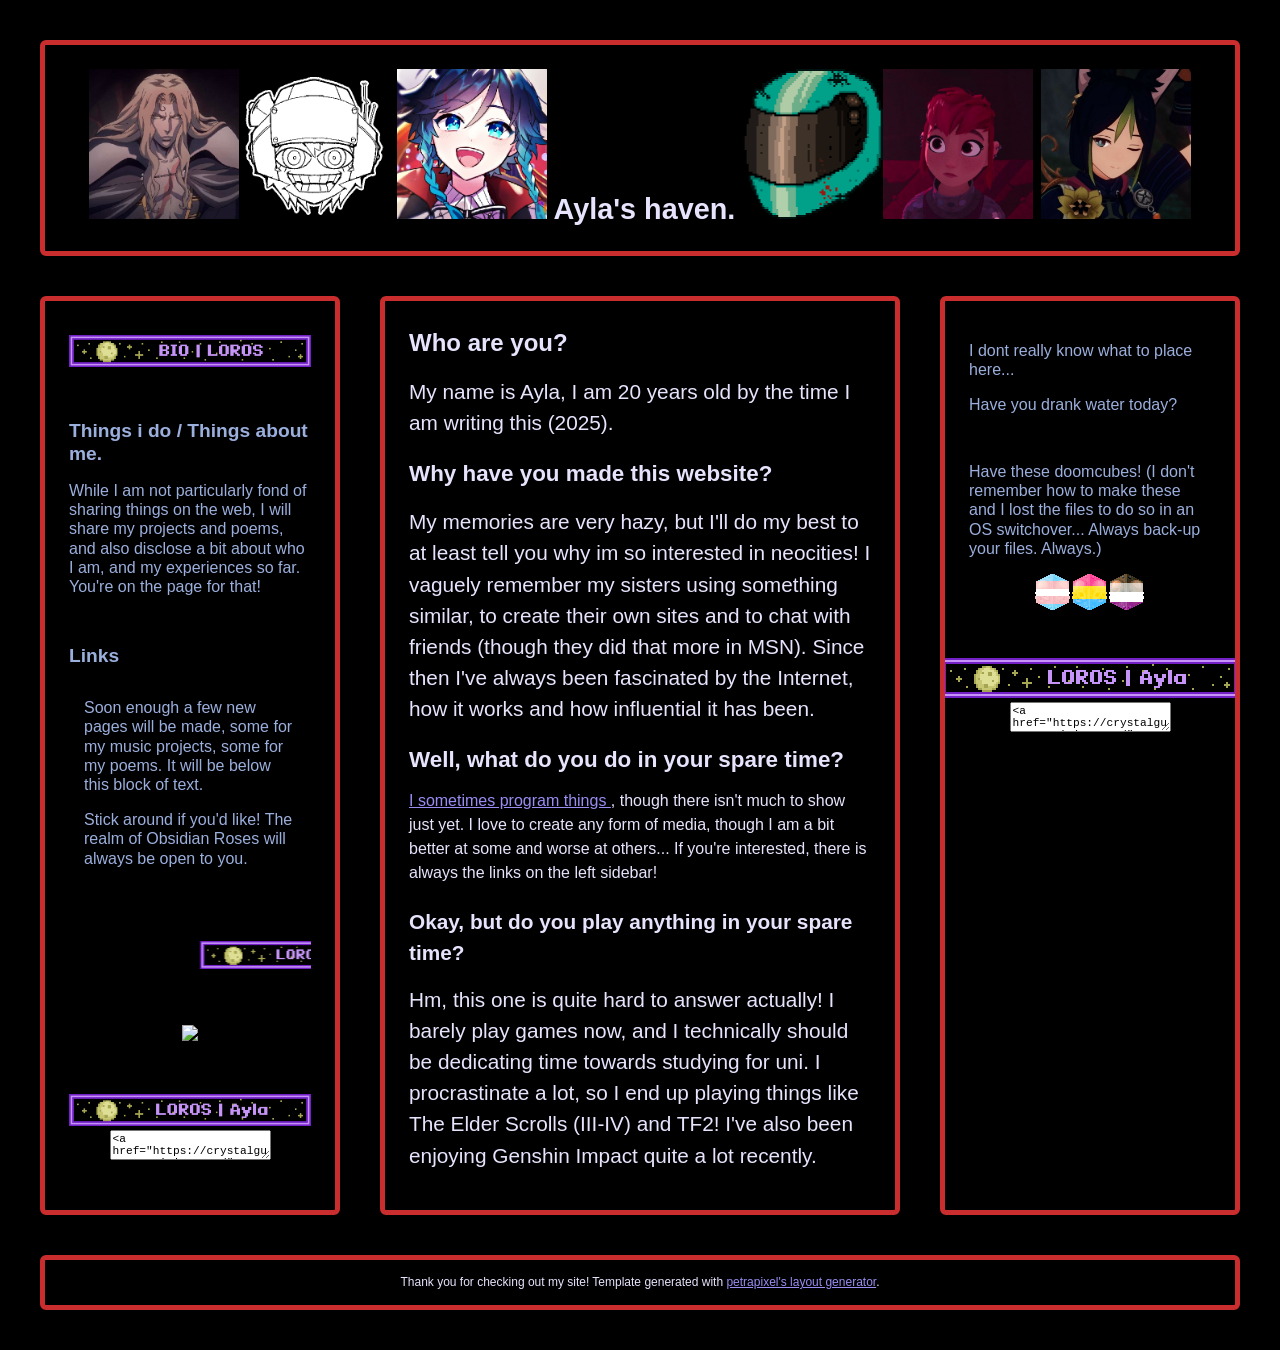
==== bio.html @ e5ec0219 "overhaul" ====
<!DOCTYPE html>
<html lang="en">
  <head>
  <script type="text/javascript">
    /*tweaked by 1dcursors.tumblr.com*/
    /*DO NOT STEAL OR REMOVE THIS TAGS*/
    // <![CDATA[
    var colour="random";
    var sparkles=50;
    var x=ox=400;
    var y=oy=300;
    var swide=800;
    var shigh=600;
    var sleft=sdown=0;
    var tiny=new Array();
    var star=new Array();
    var starv=new Array();
    var starx=new Array();
    var stary=new Array();
    var tinyx=new Array();
    var tinyy=new Array();
    var tinyv=new Array();
     
    window.onload=function() { if (document.getElementById) {
      var i, rats, rlef, rdow;
      for (var i=0; i<sparkles; i++) {
        var rats=createDiv(3, 3);
        rats.style.visibility="hidden";
        rats.style.zIndex="999";
        document.body.appendChild(tiny[i]=rats);
        starv[i]=0;
        tinyv[i]=0;
        var rats=createDiv(5, 5);
        rats.style.backgroundColor="transparent";
        rats.style.visibility="hidden";
        rats.style.zIndex="999";
        var rlef=createDiv(1, 5);
        var rdow=createDiv(5, 1);
        rats.appendChild(rlef);
        rats.appendChild(rdow);
        rlef.style.top="2px";
        rlef.style.left="0px";
        rdow.style.top="0px";
        rdow.style.left="2px";
        document.body.appendChild(star[i]=rats);
      }
      set_width();
      sparkle();
    }}
     
    function sparkle() {
      var c;
      if (x!=ox || y!=oy) {
        ox=x;
        oy=y;
        for (c=0; c<sparkles; c++) if (!starv[c]) {
          star[c].style.left=(starx[c]=x)+"px";
          star[c].style.top=(stary[c]=y)+"px";
          star[c].style.clip="rect(0px, 5px, 5px, 0px)";
          star[c].childNodes[0].style.backgroundColor=star[c].childNodes[1].style.backgroundColor=(colour=="random")?newColour():colour;
          star[c].style.visibility="visible";
          starv[c]=50;
          break;
        }
      }
      for (c=0; c<sparkles; c++) {
        if (starv[c]) update_star(c);
        if (tinyv[c]) update_tiny(c);
      }
      setTimeout("sparkle()", 40);
    }
    function playMusic(){
      var music = new Audio ("https://file.garden/ZcUtOGUEiTIpAPak/rogaldornno");
      music.play();
      }
    
    
    function update_star(i) {
      if (--starv[i]==25) star[i].style.clip="rect(1px, 4px, 4px, 1px)";
      if (starv[i]) {
        stary[i]+=1+Math.random()*3;
        starx[i]+=(i%5-2)/5;
        if (stary[i]<shigh+sdown) {
          star[i].style.top=stary[i]+"px";
          star[i].style.left=starx[i]+"px";
        }
        else {
          star[i].style.visibility="hidden";
          starv[i]=0;
          return;
        }
      }
      else {
        tinyv[i]=50;
        tiny[i].style.top=(tinyy[i]=stary[i])+"px";
        tiny[i].style.left=(tinyx[i]=starx[i])+"px";
        tiny[i].style.width="2px";
        tiny[i].style.height="2px";
        tiny[i].style.backgroundColor=star[i].childNodes[0].style.backgroundColor;
        star[i].style.visibility="hidden";
        tiny[i].style.visibility="visible"
      }
    }
     
    function update_tiny(i) {
      if (--tinyv[i]==25) {
        tiny[i].style.width="1px";
        tiny[i].style.height="1px";
      }
      if (tinyv[i]) {
        tinyy[i]+=1+Math.random()*3;
        tinyx[i]+=(i%5-2)/5;
        if (tinyy[i]<shigh+sdown) {
          tiny[i].style.top=tinyy[i]+"px";
          tiny[i].style.left=tinyx[i]+"px";
        }
        else {
          tiny[i].style.visibility="hidden";
          tinyv[i]=0;
          return;
        }
      }
      else tiny[i].style.visibility="hidden";
    }
     
    document.onmousemove=mouse;
    function mouse(e) {
      if (e) {
        y=e.pageY;
        x=e.pageX;
      }
      else {
        set_scroll();
        y=event.y+sdown;
        x=event.x+sleft;
      }
    }
     
    window.onscroll=set_scroll;
    function set_scroll() {
      if (typeof(self.pageYOffset)=='number') {
        sdown=self.pageYOffset;
        sleft=self.pageXOffset;
      }
      else if (document.body && (document.body.scrollTop || document.body.scrollLeft)) {
        sdown=document.body.scrollTop;
        sleft=document.body.scrollLeft;
      }
      else if (document.documentElement && (document.documentElement.scrollTop || document.documentElement.scrollLeft)) {
        sleft=document.documentElement.scrollLeft;
        sdown=document.documentElement.scrollTop;
      }
      else {
        sdown=0;
        sleft=0;
      }
    }
     
    window.onresize=set_width;
    function set_width() {
      var sw_min=999999;
      var sh_min=999999;
      if (document.documentElement && document.documentElement.clientWidth) {
        if (document.documentElement.clientWidth>0) sw_min=document.documentElement.clientWidth;
        if (document.documentElement.clientHeight>0) sh_min=document.documentElement.clientHeight;
      }
      if (typeof(self.innerWidth)=='number' && self.innerWidth) {
        if (self.innerWidth>0 && self.innerWidth<sw_min) sw_min=self.innerWidth;
        if (self.innerHeight>0 && self.innerHeight<sh_min) sh_min=self.innerHeight;
      }
      if (document.body.clientWidth) {
        if (document.body.clientWidth>0 && document.body.clientWidth<sw_min) sw_min=document.body.clientWidth;
        if (document.body.clientHeight>0 && document.body.clientHeight<sh_min) sh_min=document.body.clientHeight;
      }
      if (sw_min==999999 || sh_min==999999) {
        sw_min=800;
        sh_min=600;
      }
      swide=sw_min;
      shigh=sh_min;
    }
     
    function createDiv(height, width) {
      var div=document.createElement("div");
      div.style.position="absolute";
      div.style.height=height+"px";
      div.style.width=width+"px";
      div.style.overflow="hidden";
      return (div);
    }
     
    function newColour() {
      var c=new Array();
      c[0]=255;
      c[1]=Math.floor(Math.random()*256);
      c[2]=Math.floor(Math.random()*(256-c[1]/2));
      c.sort(function(){return (0.5 - Math.random());});
      return ("rgb("+c[0]+", "+c[1]+", "+c[2]+")");
    }
    // ]]>
    </script>
    <!-- Change your site title: (It is shown in the tab) -->
    <title>LOROS - Bio.</title>

    <!-- Change your site description: (It is shown in Google results) -->
    <meta content="Personal site." name="Ayla 'Whitestrake'." />

    <!-- Setting character encoding and viewport size. Do not remove. -->
    <meta charset="UTF-8">
    <meta name="viewport" content="width=device-width, initial-scale=1.0" />

    <!-- FavIcon (small image in tab), change to any image you want: -->
    <link href="favicon.ico" rel="icon" type="image/x-icon" />

    <!-- CSS: -->
    <!-- You will have to change this to "../style.css" if this HTML file is in a subfolder, to "../../style.css" if this HTML file is in 2 subfolders, etc. -->
    <link href="./style.css" rel="stylesheet" />
    

    <script>
      // Template generated with petrapixel's layout generator.
      // (Please do not remove this credit.)
      // (I would never, this is awesome and you deserve credit!)
      console.log("%c Template generated with petrapixel's layout generator.", "font-size: 14pt;");
      console.log("%c https://petrapixel.neocities.org/coding/layout-generator", "font-size: 14pt;");
    </script>
  </head>

  <body>
    <!-- The next line is a skip-to-content link for keyboard users. Do not remove it! -->
    <a href="#content" id="skip-to-content-link">Skip to content</a>

    <div class="layout">
  
      <!-- =============================================== -->
      <!-- HEADER -->
      <!-- =============================================== -->

      <header>

        <div class="header-content">
        <div class="header-title" style="text-align: center;"><img src="avatars/kin/aylaicon.jpg" style="height: 150px; width: auto;"><img src="avatars/kin/vena.png" style="height: 150px; width: auto;">
          <img src="avatars/kin/venti.png" style="height: 150px; width: auto;">  Ayla's haven.  <img src="avatars/kin/biker.png" style="height: 150px; width: auto;"><img src="avatars/kin/nimona.jpg" style="height: 150px; width: auto;">
          <img src="avatars/kin/nari.jpg" style="height: 150px; width: auto;"></div>
        </div>
      </header>

	  
        
      <!-- =============================================== -->
      <!-- LEFT SIDEBAR -->
      <!-- =============================================== -->

      <aside class="left-sidebar">
        
        <div class ="sidebar-section"><img src="icons/bio.gif" style="width: 100%; height: auto;" alt="crystalgutz"></div>
        
        <div class="sidebar-section">
          <div class="sidebar-title">Things i do / Things about me.</div>
          <p>While I am not particularly fond of sharing things on the web, I will share my projects and poems, and also disclose a bit about who I am, and my experiences so far. You're on the page for that!</p>
        </div>
        
        <div class="sidebar-section">
          <div class="sidebar-title">Links</div>
          <blockquote>
            <p>Soon enough a few new pages will be made, some for my music projects, some for my poems. It will be below this block of text.</p>
            <p>Stick around if you'd like! The realm of Obsidian Roses will always be open to you.</p>
          </blockquote>
        </div>
        
        <!-- ++++ Commenting out for now, no use for it. ++++
        <div class="sidebar-section">
          <div class="sidebar-title">Section Title</div>
          <ul>
            <li>List</li>
            <li>List</li>
            <li><a href="/">List</a></li>
            <li>List</li>
          </ul>
        </div> -->
        
        <div class="sidebar-section">
          <marquee>
          	<a href="https://crystalgutz.neocities.org/" class="blinkie-link" target="_blank"><img src="icons/linkback.gif" style="width: 100%; height: auto;" alt="crystalgutz"></a>
          	<a href="https://crystalgutz.neocities.org/projects"  class="blinkie-link" target="_blank"><img src="icons/projects.gif" style="width: 100%; height: auto;"  alt="crystalgutz"></a>
            <a href="https://crystalgutz.neocities.org/poems" class="blinkie-link" target="_blank"><img src="icons/poems.gif" style="width: 100%; height: auto;" alt="crystalgutz"></a>
          </marquee>
        </div>
        
        <div class="sidebar-section">
          <div class="flexboxOnParentDiv">
            <a href="https://www.youtube.com/watch?v=iGiVRd8ndZ8" style="width: 100%; text-align: center"><img src="https://file.garden/ZcUtOGUEiTIpAPak/dorncube.gif"></a>
            </div>
        </div>
        
        <div class="sidebar-section">
          <div class="site-button">
          	<a href="https://crystalgutz.neocities.org/" target="_blank"><img src="icons/linkback.gif" style="width: 100%; height: auto;" alt="crystalgutz"></a>
        	<textarea><a href="https://crystalgutz.neocities.org/" target="_blank"><img src="icons/linkback.gif" style="width: 100%; height: auto;" alt="crystalgutz"></a></textarea>
          </div>
        </div>
      </aside>
	
	  
      <!-- =============================================== -->
      <!-- RIGHT SIDEBAR -->
      <!-- =============================================== -->

      <aside class="right-sidebar">       
        <div class="sidebar-section">
          <div class="sidebar-title"></div>
          <p>I dont really know what to place here...</p>
          <p>Have you drank water today?</p>
        </div>
        
        <div class="sidebar-section">
          <div class="sidebar-title"></div>
            <p>Have these doomcubes! (I don't remember how to make these and I lost the files to do so in an OS switchover... Always back-up your files. Always.)</p>
            <div class="flexboxOnParentDiv">
              <img src="avatars/doomskulls/tran 2.gif" alt="spinning doomcube with trans flag colors"><img src="avatars/doomskulls/pan.gif" alt="spinning doomcube with pan flag colors">
              <img src="avatars/doomskulls/ace.gif" alt="spinning doomcube with ace flag colors">
            </div>
        </div>
        
        <div class="sidebar-section">
          <div class="sidebar-title"></div>
          <div class="sidebar-section">
            <div class="site-button">
              <a href="https://crystalgutz.neocities.org/" target="_blank"><img src="icons/linkback.gif" alt="crystalgutz"></a>
            <textarea><a href="https://crystalgutz.neocities.org/" target="_blank"><img src="icons/linkback.gif" alt="crystalgutz"></a></textarea>
            </div>
        </div>
        </div>
      </aside>
      
  
      <main id="content"> <!-- Do NOT remove the ID here -->

        

        <!-- =============================================== -->
        <!-- MAIN CONTENT -->
        <!-- =============================================== -->


        <section>

          <h1>Who are you?</h1>
          <p style="font-size: 130%;"> My name is Ayla, I am 20 years old by the time I am writing this (2025). </p>
          <h2>Why have you made this website?</h2>
          <p style="font-size: 130%;">My memories are very hazy, but I'll do my best to at least tell you why im so interested in neocities! 
            I vaguely remember my sisters using something similar, to create their own sites and to chat with friends (though they did that more in MSN). Since then I've always been fascinated by the Internet, how it works and how 
            influential it has been.</p>
          <h2>Well, what do you do in your spare time?</h2
          ><p><a href="https://github.com/fadingRemembrancer"> I sometimes program things </a>, though there isn't much to show just yet. I love to create any form of media, though I am a bit better at some and 
          worse at others... If you're interested, there is always the links on the left sidebar!</p> 
          <h3> Okay, but do you play anything in your spare time?</h3>
          <p style="font-size: 130%;">Hm, this one is quite hard to answer actually! I barely play games now, and I technically should be dedicating time towards studying for uni. I procrastinate a lot, so I end up playing things like
            The Elder Scrolls (III-IV) and TF2! I've also been enjoying Genshin Impact quite a lot recently. 
          </p>
        </section>
      </main>


      <!-- =============================================== -->
      <!-- FOOTER -->
      <!-- =============================================== -->

      <footer>
            <div>Thank you for checking out my site! Template generated with <a href="https://petrapixel.neocities.org/coding/layout-generator.html">petrapixel's layout generator</a>.</div>
      </footer>
  
    <!-- Closing .layout: -->
    </div>


    <!-- Add any additional Javascript code (<script></script>) here. -->
  </body>
</html>
---- style.css ----
@font-face {
  font-family: 'DBStylez';
  src: url('DBStylez.woff2') format('woff2'),
      url('DBStylez.woff') format('woff');
  font-weight: 500;
  font-style: normal;
  font-display: swap;
}
  
/* -------------------------------------------------------- */
/* VARIABLES */
/* -------------------------------------------------------- */

/* Variables are used like this: var(--text-color) */
:root {
    /* Background Colors: */
    --background-color: #000000;
    --content-background-color: #000000;
    --sidebar-background-color: #000000;
  
    /* Text Colors: */
    --text-color: #e8e3fd;
    --sidebar-text-color: #9bafdd;
    --link-color: #988df3;
    --link-color-hover: #9e48ec;
  
    /* Text: */
    --font: 'DBStylez', sans-serif;
    --heading-font: 'DBStylez', sans-serif;
    --font-size: 16px;
  
    /* Other Settings: */
    --margin: 40px;
    --padding: 24px;
    --border: 5px solid #c92d2d;
    --round-borders: 6px;
    --sidebar-width: 300px;
  }
  
  /* -------------------------------------------------------- */
  /* BASICS */
  /* -------------------------------------------------------- */
  
  * {
    box-sizing: border-box;
  }
  
  body {
    display: flex;
    align-items: center;
    justify-content: center;
    min-height: 100vh;
    font-size: var(--font-size);
    margin: 0;
    padding: var(--margin);
    color: var(--text-color);
    font-family: var(--font);
    line-height: 1.2;
    background: var(--background-color);
    background-image: url("https://sadhost.neocities.org/images/tiles/stars5.gif");
    
  }
  
  ::selection {
    /* (Text highlighted by the user) */
    background: rgba(0, 0, 0, 0.2);
  }
  
  mark {
    /* Text highlighted by using the <mark> element */
    text-shadow: 1px 1px 4px var(--link-color);
    background-color: inherit;
    color: var(--text-color);
  }
  
  /* Links: */
  a {
    text-decoration: underline;
  }
  
  a,
  a:visited {
    color: var(--link-color);
  }
  
  a:hover,
  a:focus {
    color: var(--link-color-hover);
    text-decoration: none;
  }
  
  /* -------------------------------------------------------- */
  /* LAYOUT */
  /* -------------------------------------------------------- */
  
  .layout {
    width: 100%;
    display: grid;
    grid-gap: var(--margin);
    grid-template: "header header header" auto "leftSidebar main rightSidebar" auto "footer footer footer" auto / var(--sidebar-width) auto var(--sidebar-width);
    /* Confused by the grid? Check out my tutorial: https://petrapixel.neocities.org/coding/positioning-tutorial#grid */
  }
  
  main {
    grid-area: main;
    overflow-y: auto;
    padding: var(--padding);
    background: var(--content-background-color);
    border: var(--border);
    border-radius: var(--round-borders);
  }
  
  /* -------------------------------------------------------- */
  /* HEADER */
  /* -------------------------------------------------------- */
  
  header {
    grid-area: header;
    font-size: 1.2em;
    border: var(--border);
    border-radius: var(--round-borders);
    background: var(--content-background-color);
  }
  
  .header-content {
    padding: var(--padding);
  }
  
  .header-title {
    font-family: var(--heading-font);
    font-size: 1.5em;
    font-weight: bold;
  }
  
  .header-image img {
    width: 100%;
    height: auto;
  }
  
  /* -------------------------------------------------------- */
  /* SIDEBARS */
  /* -------------------------------------------------------- */
  
  aside {
    grid-area: aside;
    border: var(--border);
    border-radius: var(--round-borders);
    overflow: hidden;
    background: var(--sidebar-background-color);
    padding: var(--padding);
    color: var(--sidebar-text-color);
  }
  
  .left-sidebar {
    grid-area: leftSidebar;
  }
  
  .right-sidebar {
    grid-area: rightSidebar;
  }
  
  .sidebar-title {
    font-weight: bold;
    font-size: 1.2em;
    font-family: var(--heading-font);
  }
  
  .sidebar-section:not(:last-child) {
    margin-bottom: 3em;
  }
  
  .sidebar-section ul,
  .sidebar-section ol {
    padding-left: 1.5em;
  }
  
  .sidebar-section > *:not(p):not(ul):not(ol):not(blockquote) {
    margin-top: 10px;
  }
  
  /* Sidebar Blockquote: */
  
  .sidebar-section blockquote {
    background: rgba(0, 0, 0, 0.1);
    padding: 15px;
    margin: 1em 0;
    border-radius: 10px;
    overflow: hidden;
  }
  
  .sidebar-section blockquote > *:first-child {
    margin-top: 0;
  }
  
  .sidebar-section blockquote > *:last-child {
    margin-bottom: 0;
  }
  
  /* Site Button: */
  
  .site-button {
    display: flex;
    flex-direction: column;
    align-items: center;
  }
  
  .site-button textarea {
    font-family: monospace;
    font-size: 0.7em;
  }
  /* ++++++++++++++++++++++++++++++++++++++++++++++++++++++++ */
  /* BLINKIES */
  /* ++++++++++++++++++++++++++++++++++++++++++++++++++++++++ */
  .blinkies-container {
    width: 100%;
    overflow: hidden;
    white-space: nowrap;
    padding: 20px 0;
    background: #f0f0f0;
    position: relative;
}

/* Inner wrapper that moves */
.blinkies-scroll {
    display: inline-block;
    animation: scroll 20s linear infinite;
    padding-right: 100%; /* Prevents early looping */
    animation-play-state: running;
}

/* Pause scroll on hover */
.blinkies-container:hover .blinkies-scroll {
    animation-play-state: paused;
}

/* Blinkie styling */
.blinkie-link {
    display: inline-block;
    margin: 0 15px;
    transition: transform 0.3s ease;
}

.blinkie-img {
    height: 100px;
    width: auto;
    image-rendering: crisp-edges;
}

/* Animation for auto-scroll */
@keyframes scroll {
    0% { transform: translateX(0); }
    100% { transform: translateX(-50%); }
}



  /* -------------------------------------------------------- */
  /* FOOTER */
  /* -------------------------------------------------------- */
  
  footer {
    grid-area: footer;
    border: var(--border);
    border-radius: var(--round-borders);
    overflow: hidden;
    font-size: 0.75em;
    padding: 15px;
    background: var(--content-background-color);
    display: flex;
    justify-content: center;
  }
  
  footer a,
  footer a:visited {
    color: var(--link-color);
  }
  
  footer a:hover,
  footer a:focus {
    color: var(--link-color-hover);
  }
  
  /* -------------------------------------------------------- */
  /* NAVIGATION */
  /* -------------------------------------------------------- */
  
  nav {
    margin-bottom: 3em;
  }
  
  nav .sidebar-title {
    margin-bottom: 0.5em;
  }
  
  nav ul {
    margin: 0 -5px;
    padding: 0;
    list-style: none;
    user-select: none;
  }
  
  nav ul li {
    margin-bottom: 0;
  }
  
  nav > ul li > a,
  nav > ul li > strong {
    display: inline-block;
  }
  
  nav > ul li > a,
  nav > ul li > details summary,
  nav > ul li > strong {
    padding: 5px 10px;
  }
  
  nav > ul li > a.active,
  nav > ul li > details.active summary {
    font-weight: bold;
  }
  
  nav ul summary {
    cursor: pointer;
  }
  
  nav ul ul li > a {
    padding-left: 30px;
  }
  
  
  
  /* -------------------------------------------------------- */
  /* CONTENT */
  /* -------------------------------------------------------- */
  
  main {
    line-height: 1.5;
  }
  
  main a,
  main a:visited {
    color: var(--link-color);
  }
  
  main a:hover,
  main a:focus {
    color: var(--link-color-hover);
    text-decoration-style: wavy;
  }
  
  main p,
  main .image,
  main .full-width-image,
  main .two-columns {
    margin: 0.75em 0;
  }
  
  main ol,
  main ul {
    margin: 0.5em 0;
    padding-left: 1.5em;
  }
  
  main ol li,
  main ul li {
    margin-bottom: 0.2em;
    line-height: 1.3;
  }
  
  main ol {
    padding-left: 2em;
  }
  
  main blockquote {
    background: rgba(0, 0, 0, 0.1);
    padding: 15px;
    margin: 1em 0;
    border-radius: 10px;
  }
  
  main pre {
    margin: 1em 0 1.5em;
  }
  
  main code {
    text-transform: none;
  }
  
  main center {
    margin: 1em 0;
    padding: 0 1em;
  }
  
  main hr {
    border: 0;
    border-top: var(--border);
    margin: 1.5em 0;
  }
  
  /* HEADINGS: */
  
  main h1,
  main h2,
  main h3,
  main h4,
  main h5,
  main h6 {
    font-family: var(--heading-font);
    margin-bottom: 0;
    line-height: 1.5;
  }
  
  main h1:first-child,
  main h2:first-child,
  main h3:first-child,
  main h4:first-child,
  main h5:first-child,
  main h6:first-child {
    margin-top: 0;
  }
  
  main h1 {
    font-size: 1.5em;
  }
  
  main h2 {
    font-size: 1.4em;
  }
  
  main h3 {
    font-size: 1.3em;
  }
  
  main h4 {
    font-size: 1.2em;
  }
  
  main h5 {
    font-size: 1.1em;
  }
  
  main h6 {
    font-size: 1em;
  }
  
  /* COLUMNS: */
  
  .two-columns {
    display: flex;
  }
  
  .two-columns > * {
    flex: 1 1 0;
    margin: 0;
  }
  
  .two-columns > *:first-child {
    padding-right: 0.75em;
  }
  
  .two-columns > *:last-child {
    padding-left: 0.75em;
  }
  
  /* -------------------------------------------------------- */
  /* CONTENT IMAGES */
  /* -------------------------------------------------------- */
  
  .image {
    display: block;
    width: auto;
    height: auto;
    max-width: 100%;
  }
  
  .full-width-image {
    display: block;
    width: 100%;
    height: auto;
  }
  
  .images {
    display: flex;
    width: calc(100% + 5px + 5px);
    margin-left: -5px;
    margin-right: -5px;
  }
  
  .images img {
    width: 100%;
    height: auto;
    padding: 5px;
    margin: 0;
    overflow: hidden;
  }
  
  /* -------------------------------------------------------- */
  /* ACCESSIBILITY */
  /* -------------------------------------------------------- */
  
  /* please do not remove this. */
  
  #skip-to-content-link {
    position: fixed;
    top: 0;
    left: 0;
    display: inline-block;
    padding: 0.375rem 0.75rem;
    line-height: 1;
    font-size: 1.25rem;
    background-color: var(--content-background-color);
    color: var(--text-color);
    transform: translateY(-3rem);
    transition: transform 0.1s ease-in;
    z-index: 99999999999;
  }
  
  #skip-to-content-link:focus,
  #skip-to-content-link:focus-within {
    transform: translateY(0);
  }
  
  /* -------------------------------------------------------- */
  /* MOBILE RESPONSIVE */
  /* -------------------------------------------------------- */
  
  /* CSS Code for devices < 800px */
  @media (max-width: 800px) {
    body {
      font-size: 14px;
    }
  
    .layout {
      width: 100%;
      grid-template: "header" auto  "rightSidebar" auto "main" auto "footer" auto / 1fr;
      /* Confused by the grid? Check out my tutorial: https://petrapixel.neocities.org/coding/positioning-tutorial#grid */
    }
  
    .left-sidebar { 
      display: none;
    }
    
  
    aside {
      border-bottom: 1px solid;
      padding: 9px;
      font-size: 0.9em;
    }
  
    
    nav {
      padding: 0;
    }
  
    nav > ul {
      padding-top: 0.5em;
    }
  
    nav > ul li > a,
    nav > ul li > details summary,
    nav > ul li > strong {
      padding: 0.5em;
    }
  
    main {
      max-height: none;
      padding: 15px;
    }
  
    .images {
      flex-wrap: wrap;
    }
  
    .images img {
      width: 100%;
    }
  
    #skip-to-content-link {
      font-size: 1rem;
    }
  }
  
  /** ++++++++++++
    FLEXBOX THINGS
  **/ 
  .flexboxOnParentDiv{

    display:flex;
    align-items:center;
    justify-content:center;
  }
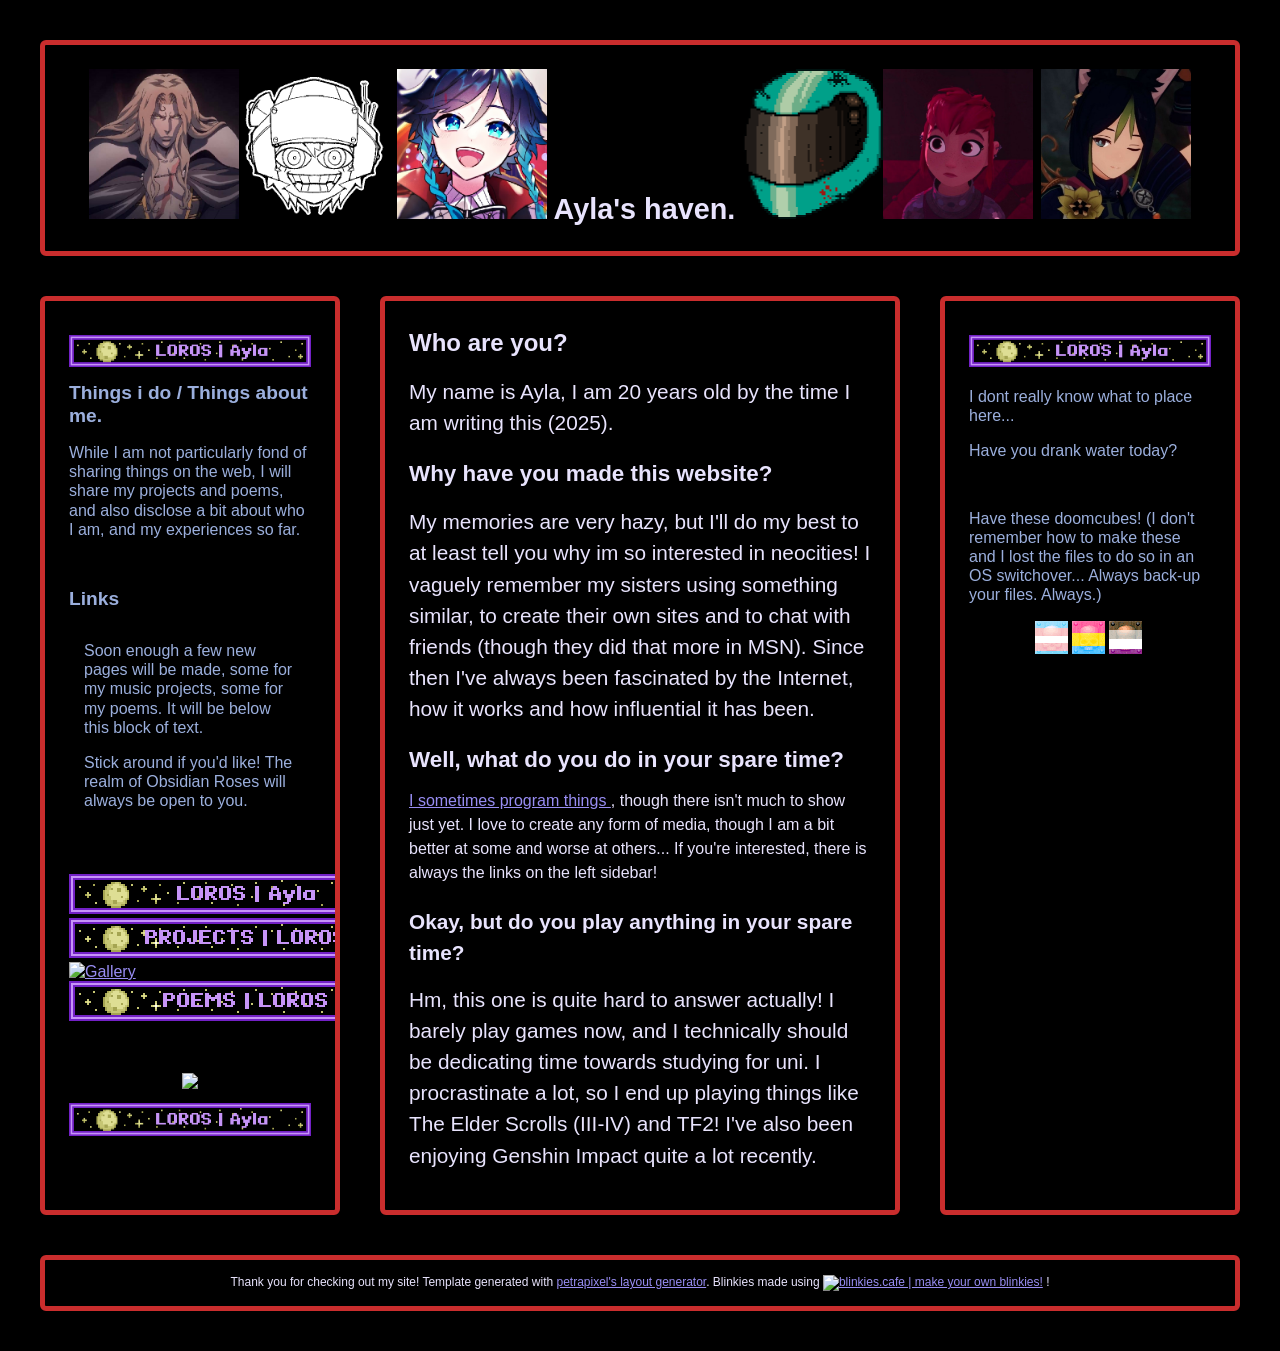
==== commit dd1d3a0d: "update, add gallery" ====
--- a/bio.html
+++ b/bio.html
@@ -1,274 +1,131 @@
-<!DOCTYPE html>
+<!doctype html>
 <html lang="en">
-  <head>
-  <script type="text/javascript">
-    /*tweaked by 1dcursors.tumblr.com*/
-    /*DO NOT STEAL OR REMOVE THIS TAGS*/
-    // <![CDATA[
-    var colour="random";
-    var sparkles=50;
-    var x=ox=400;
-    var y=oy=300;
-    var swide=800;
-    var shigh=600;
-    var sleft=sdown=0;
-    var tiny=new Array();
-    var star=new Array();
-    var starv=new Array();
-    var starx=new Array();
-    var stary=new Array();
-    var tinyx=new Array();
-    var tinyy=new Array();
-    var tinyv=new Array();
-     
-    window.onload=function() { if (document.getElementById) {
-      var i, rats, rlef, rdow;
-      for (var i=0; i<sparkles; i++) {
-        var rats=createDiv(3, 3);
-        rats.style.visibility="hidden";
-        rats.style.zIndex="999";
-        document.body.appendChild(tiny[i]=rats);
-        starv[i]=0;
-        tinyv[i]=0;
-        var rats=createDiv(5, 5);
-        rats.style.backgroundColor="transparent";
-        rats.style.visibility="hidden";
-        rats.style.zIndex="999";
-        var rlef=createDiv(1, 5);
-        var rdow=createDiv(5, 1);
-        rats.appendChild(rlef);
-        rats.appendChild(rdow);
-        rlef.style.top="2px";
-        rlef.style.left="0px";
-        rdow.style.top="0px";
-        rdow.style.left="2px";
-        document.body.appendChild(star[i]=rats);
-      }
-      set_width();
-      sparkle();
-    }}
-     
-    function sparkle() {
-      var c;
-      if (x!=ox || y!=oy) {
-        ox=x;
-        oy=y;
-        for (c=0; c<sparkles; c++) if (!starv[c]) {
-          star[c].style.left=(starx[c]=x)+"px";
-          star[c].style.top=(stary[c]=y)+"px";
-          star[c].style.clip="rect(0px, 5px, 5px, 0px)";
-          star[c].childNodes[0].style.backgroundColor=star[c].childNodes[1].style.backgroundColor=(colour=="random")?newColour():colour;
-          star[c].style.visibility="visible";
-          starv[c]=50;
-          break;
-        }
-      }
-      for (c=0; c<sparkles; c++) {
-        if (starv[c]) update_star(c);
-        if (tinyv[c]) update_tiny(c);
-      }
-      setTimeout("sparkle()", 40);
-    }
-    function playMusic(){
-      var music = new Audio ("https://file.garden/ZcUtOGUEiTIpAPak/rogaldornno");
-      music.play();
-      }
-    
-    
-    function update_star(i) {
-      if (--starv[i]==25) star[i].style.clip="rect(1px, 4px, 4px, 1px)";
-      if (starv[i]) {
-        stary[i]+=1+Math.random()*3;
-        starx[i]+=(i%5-2)/5;
-        if (stary[i]<shigh+sdown) {
-          star[i].style.top=stary[i]+"px";
-          star[i].style.left=starx[i]+"px";
-        }
-        else {
-          star[i].style.visibility="hidden";
-          starv[i]=0;
-          return;
-        }
-      }
-      else {
-        tinyv[i]=50;
-        tiny[i].style.top=(tinyy[i]=stary[i])+"px";
-        tiny[i].style.left=(tinyx[i]=starx[i])+"px";
-        tiny[i].style.width="2px";
-        tiny[i].style.height="2px";
-        tiny[i].style.backgroundColor=star[i].childNodes[0].style.backgroundColor;
-        star[i].style.visibility="hidden";
-        tiny[i].style.visibility="visible"
-      }
-    }
-     
-    function update_tiny(i) {
-      if (--tinyv[i]==25) {
-        tiny[i].style.width="1px";
-        tiny[i].style.height="1px";
-      }
-      if (tinyv[i]) {
-        tinyy[i]+=1+Math.random()*3;
-        tinyx[i]+=(i%5-2)/5;
-        if (tinyy[i]<shigh+sdown) {
-          tiny[i].style.top=tinyy[i]+"px";
-          tiny[i].style.left=tinyx[i]+"px";
-        }
-        else {
-          tiny[i].style.visibility="hidden";
-          tinyv[i]=0;
-          return;
-        }
-      }
-      else tiny[i].style.visibility="hidden";
-    }
-     
-    document.onmousemove=mouse;
-    function mouse(e) {
-      if (e) {
-        y=e.pageY;
-        x=e.pageX;
-      }
-      else {
-        set_scroll();
-        y=event.y+sdown;
-        x=event.x+sleft;
-      }
-    }
-     
-    window.onscroll=set_scroll;
-    function set_scroll() {
-      if (typeof(self.pageYOffset)=='number') {
-        sdown=self.pageYOffset;
-        sleft=self.pageXOffset;
-      }
-      else if (document.body && (document.body.scrollTop || document.body.scrollLeft)) {
-        sdown=document.body.scrollTop;
-        sleft=document.body.scrollLeft;
-      }
-      else if (document.documentElement && (document.documentElement.scrollTop || document.documentElement.scrollLeft)) {
-        sleft=document.documentElement.scrollLeft;
-        sdown=document.documentElement.scrollTop;
-      }
-      else {
-        sdown=0;
-        sleft=0;
-      }
-    }
-     
-    window.onresize=set_width;
-    function set_width() {
-      var sw_min=999999;
-      var sh_min=999999;
-      if (document.documentElement && document.documentElement.clientWidth) {
-        if (document.documentElement.clientWidth>0) sw_min=document.documentElement.clientWidth;
-        if (document.documentElement.clientHeight>0) sh_min=document.documentElement.clientHeight;
-      }
-      if (typeof(self.innerWidth)=='number' && self.innerWidth) {
-        if (self.innerWidth>0 && self.innerWidth<sw_min) sw_min=self.innerWidth;
-        if (self.innerHeight>0 && self.innerHeight<sh_min) sh_min=self.innerHeight;
-      }
-      if (document.body.clientWidth) {
-        if (document.body.clientWidth>0 && document.body.clientWidth<sw_min) sw_min=document.body.clientWidth;
-        if (document.body.clientHeight>0 && document.body.clientHeight<sh_min) sh_min=document.body.clientHeight;
-      }
-      if (sw_min==999999 || sh_min==999999) {
-        sw_min=800;
-        sh_min=600;
-      }
-      swide=sw_min;
-      shigh=sh_min;
-    }
-     
-    function createDiv(height, width) {
-      var div=document.createElement("div");
-      div.style.position="absolute";
-      div.style.height=height+"px";
-      div.style.width=width+"px";
-      div.style.overflow="hidden";
-      return (div);
-    }
-     
-    function newColour() {
-      var c=new Array();
-      c[0]=255;
-      c[1]=Math.floor(Math.random()*256);
-      c[2]=Math.floor(Math.random()*(256-c[1]/2));
-      c.sort(function(){return (0.5 - Math.random());});
-      return ("rgb("+c[0]+", "+c[1]+", "+c[2]+")");
-    }
-    // ]]>
-    </script>
-    <!-- Change your site title: (It is shown in the tab) -->
-    <title>LOROS - Bio.</title>
-
-    <!-- Change your site description: (It is shown in Google results) -->
-    <meta content="Personal site." name="Ayla 'Whitestrake'." />
-
-    <!-- Setting character encoding and viewport size. Do not remove. -->
-    <meta charset="UTF-8">
-    <meta name="viewport" content="width=device-width, initial-scale=1.0" />
-
-    <!-- FavIcon (small image in tab), change to any image you want: -->
-    <link href="favicon.ico" rel="icon" type="image/x-icon" />
-
-    <!-- CSS: -->
-    <!-- You will have to change this to "../style.css" if this HTML file is in a subfolder, to "../../style.css" if this HTML file is in 2 subfolders, etc. -->
-    <link href="./style.css" rel="stylesheet" />
-    
-
-    <script>
-      // Template generated with petrapixel's layout generator.
-      // (Please do not remove this credit.)
-      // (I would never, this is awesome and you deserve credit!)
-      console.log("%c Template generated with petrapixel's layout generator.", "font-size: 14pt;");
-      console.log("%c https://petrapixel.neocities.org/coding/layout-generator", "font-size: 14pt;");
-    </script>
-  </head>
-
-  <body>
-    <!-- The next line is a skip-to-content link for keyboard users. Do not remove it! -->
-    <a href="#content" id="skip-to-content-link">Skip to content</a>
-
-    <div class="layout">
-  
-      <!-- =============================================== -->
-      <!-- HEADER -->
-      <!-- =============================================== -->
-
-      <header>
-
-        <div class="header-content">
-        <div class="header-title" style="text-align: center;"><img src="avatars/kin/aylaicon.jpg" style="height: 150px; width: auto;"><img src="avatars/kin/vena.png" style="height: 150px; width: auto;">
-          <img src="avatars/kin/venti.png" style="height: 150px; width: auto;">  Ayla's haven.  <img src="avatars/kin/biker.png" style="height: 150px; width: auto;"><img src="avatars/kin/nimona.jpg" style="height: 150px; width: auto;">
-          <img src="avatars/kin/nari.jpg" style="height: 150px; width: auto;"></div>
-        </div>
-      </header>
-
-	  
-        
-      <!-- =============================================== -->
-      <!-- LEFT SIDEBAR -->
-      <!-- =============================================== -->
-
-      <aside class="left-sidebar">
-        
-        <div class ="sidebar-section"><img src="icons/bio.gif" style="width: 100%; height: auto;" alt="crystalgutz"></div>
-        
-        <div class="sidebar-section">
-          <div class="sidebar-title">Things i do / Things about me.</div>
-          <p>While I am not particularly fond of sharing things on the web, I will share my projects and poems, and also disclose a bit about who I am, and my experiences so far. You're on the page for that!</p>
-        </div>
-        
-        <div class="sidebar-section">
-          <div class="sidebar-title">Links</div>
-          <blockquote>
-            <p>Soon enough a few new pages will be made, some for my music projects, some for my poems. It will be below this block of text.</p>
-            <p>Stick around if you'd like! The realm of Obsidian Roses will always be open to you.</p>
-          </blockquote>
-        </div>
-        
-        <!-- ++++ Commenting out for now, no use for it. ++++
+    <head>
+        <script src="sparkle.js"></script>
+        <script type="text/javascript">
+            function playAudio() {
+                var music = new Audio(
+                    "https://file.garden/ZcUtOGUEiTIpAPak/rogaldornno",
+                );
+                music.play();
+            }
+        </script>
+        <!-- Change your site title: (It is shown in the tab) -->
+        <title> SG | Bio</title>
+
+        <!-- Change your site description: (It is shown in Google results) -->
+        <meta content="Personal site." name="Ayla 'Whitestrake'." />
+
+        <!-- Setting character encoding and viewport size. Do not remove. -->
+        <meta charset="UTF-8" />
+        <meta name="viewport" content="width=device-width, initial-scale=1.0" />
+
+        <!-- FavIcon (small image in tab), change to any image you want: -->
+        <link href="favicon.ico" rel="icon" type="image/x-icon" />
+
+        <!-- CSS: -->
+        <!-- You will have to change this to "../style.css" if this HTML file is in a subfolder, to "../../style.css" if this HTML file is in 2 subfolders, etc. -->
+        <link href="./style.css" rel="stylesheet" />
+
+        <script>
+            // Template generated with petrapixel's layout generator.
+            // (Please do not remove this credit.)
+            // (I would never, this is awesome and you deserve credit!)
+            console.log(
+                "%c Template generated with petrapixel's layout generator.",
+                "font-size: 14pt;",
+            );
+            console.log(
+                "%c https://petrapixel.neocities.org/coding/layout-generator",
+                "font-size: 14pt;",
+            );
+        </script>
+    </head>
+
+    <body>
+        <!-- The next line is a skip-to-content link for keyboard users. Do not remove it! -->
+        <a href="#content" id="skip-to-content-link">Skip to content</a>
+
+        <div class="layout">
+            <!-- =============================================== -->
+            <!-- HEADER -->
+            <!-- =============================================== -->
+
+            <header>
+                <div class="header-content">
+                    <div class="header-title" style="text-align: center">
+                        <img
+                            src="avatars/kin/aylaicon.jpg"
+                            style="height: 150px; width: auto"
+                        /><img
+                            src="avatars/kin/vena.png"
+                            style="height: 150px; width: auto"
+                        />
+                        <img
+                            src="avatars/kin/venti.png"
+                            style="height: 150px; width: auto"
+                        />
+                        Ayla's haven.
+                        <img
+                            src="avatars/kin/biker.png"
+                            style="height: 150px; width: auto"
+                        /><img
+                            src="avatars/kin/nimona.jpg"
+                            style="height: 150px; width: auto"
+                        />
+                        <img
+                            src="avatars/kin/nari.jpg"
+                            style="height: 150px; width: auto"
+                        />
+                    </div>
+                </div>
+            </header>
+
+            <!-- =============================================== -->
+            <!-- LEFT SIDEBAR -->
+            <!-- =============================================== -->
+
+            <aside class="left-sidebar">
+                <div class="sidebar-section">
+                    <div class="site-button">
+                        <a
+                            href="https://fadingremembrancer.github.io/"
+                            target="_blank"
+                            ><img
+                                src="icons/linkback.gif"
+                                style="width: 100%; height: auto"
+                                alt="crystalgutz"
+                        /></a>
+                </div>
+
+                <div class="sidebar-section">
+                    <div class="sidebar-title">
+                        Things i do / Things about me.
+                    </div>
+                    <p>
+                        While I am not particularly fond of sharing things on
+                        the web, I will share my projects and poems, and also
+                        disclose a bit about who I am, and my experiences so
+                        far.
+                    </p>
+                </div>
+
+                <div class="sidebar-section">
+                    <div class="sidebar-title">Links</div>
+                    <blockquote>
+                        <p>
+                            Soon enough a few new pages will be made, some for
+                            my music projects, some for my poems. It will be
+                            below this block of text.
+                        </p>
+                        <p>
+                            Stick around if you'd like! The realm of Obsidian
+                            Roses will always be open to you.
+                        </p>
+                    </blockquote>
+                </div>
+
+                <!-- ++++ Commenting out for now, no use for it. ++++
         <div class="sidebar-section">
           <div class="sidebar-title">Section Title</div>
           <ul>
@@ -278,102 +135,176 @@
             <li>List</li>
           </ul>
         </div> -->
-        
-        <div class="sidebar-section">
-          <marquee>
-          	<a href="https://crystalgutz.neocities.org/" class="blinkie-link" target="_blank"><img src="icons/linkback.gif" style="width: 100%; height: auto;" alt="crystalgutz"></a>
-          	<a href="https://crystalgutz.neocities.org/projects"  class="blinkie-link" target="_blank"><img src="icons/projects.gif" style="width: 100%; height: auto;"  alt="crystalgutz"></a>
-            <a href="https://crystalgutz.neocities.org/poems" class="blinkie-link" target="_blank"><img src="icons/poems.gif" style="width: 100%; height: auto;" alt="crystalgutz"></a>
-          </marquee>
+
+                <div class="sidebar-section">
+                    <div class="marquee">
+                        <div class="marquee-inner">
+                        <a
+                            href="https://fadingremembrancer.github.io/"
+                            target="_blank"
+                            ><img
+                                src="icons/linkback.gif"
+                                alt="Main page"
+                        /></a>
+                        <a
+                            href="https://fadingremembrancer.github.io/projects"
+                            target="_blank"
+                            ><img
+                                src="icons/projects.gif"
+                                alt="Projects"
+                        /></a>
+                            <a
+                                href="https://fadingremembrancer.github.io/gallery"
+                                target="_blank"
+                                ><img
+                                    src="icons/gallery.gif"
+                                    alt="Gallery"
+                                /></a>
+                        <a
+                            href="https://fadingremembrancer.github.io/poems"
+                            target="_blank"
+                            ><img
+                                src="icons/poems.gif"
+                                alt="Poems"
+                        /></a>
+                        </div>
+                    </div>
+                </div>
+
+                <div class="sidebar-section">
+                    <div class="flexboxOnParentDiv">
+                        <a
+                            style="width: 100%; text-align: center"
+                            ><img onclick="playAudio()"
+                                src="https://file.garden/ZcUtOGUEiTIpAPak/dorncube.gif"
+                        /></a>
+                    </div>
+                <div class="sidebar-section">
+                    <div class="site-button">
+                        <a
+                            href="https://fadingremembrancer.github.io/"
+                            target="_blank"
+                            ><img
+                                src="icons/linkback.gif"
+                                style="width: 100%; height: auto"
+                                alt="crystalgutz"
+                        /></a>
+                    </div>
+                </div>
+            </aside>
+
+            <main id="content">
+                <!-- Do NOT remove the ID here -->
+
+                <!-- =============================================== -->
+                <!-- MAIN CONTENT -->
+                <!-- =============================================== -->
+
+                <section>
+                    <h1>Who are you?</h1>
+                    <p style="font-size: 130%">
+                        My name is Ayla, I am 20 years old by the time I am
+                        writing this (2025).
+                    </p>
+                    <h2>Why have you made this website?</h2>
+                    <p style="font-size: 130%">
+                        My memories are very hazy, but I'll do my best to at
+                        least tell you why im so interested in neocities! I
+                        vaguely remember my sisters using something similar, to
+                        create their own sites and to chat with friends (though
+                        they did that more in MSN). Since then I've always been
+                        fascinated by the Internet, how it works and how
+                        influential it has been.
+                    </p>
+                    <h2>Well, what do you do in your spare time?</h2>
+                    <p>
+                        <a href="https://github.com/fadingRemembrancer">
+                            I sometimes program things </a
+                        >, though there isn't much to show just yet. I love to
+                        create any form of media, though I am a bit better at
+                        some and worse at others... If you're interested, there
+                        is always the links on the left sidebar!
+                    </p>
+                    <h3>Okay, but do you play anything in your spare time?</h3>
+                    <p style="font-size: 130%">
+                        Hm, this one is quite hard to answer actually! I barely
+                        play games now, and I technically should be dedicating
+                        time towards studying for uni. I procrastinate a lot, so
+                        I end up playing things like The Elder Scrolls (III-IV)
+                        and TF2! I've also been enjoying Genshin Impact quite a
+                        lot recently.
+                    </p>
+                </section>
+
+            </main>
+
+            <aside class="right-sidebar">
+                <div class="sidebar-section">
+                    <div class="site-button">
+                        <a
+                            href="https://fadingremembrancer.github.io/"
+                            target="_blank"
+                            ><img
+                            src="icons/linkback.gif"
+                            style="width: 100%; height: auto"
+                            alt="crystalgutz"
+                        /></a>
+                </div>
+                <div class="sidebar-section">
+                    <div class="sidebar-title"></div>
+                    <p>I dont really know what to place here...</p>
+                    <p>Have you drank water today?</p>
+                </div>
+
+                <div class="sidebar-section">
+                    <div class="sidebar-title"></div>
+                    <p>
+                        Have these doomcubes! (I don't remember how to make
+                        these and I lost the files to do so in an OS
+                        switchover... Always back-up your files. Always.)
+                    </p>
+                    <div class="flexboxOnParentDiv">
+                        <img
+                            src="avatars/doomskulls/tran 2.gif"
+                            alt="spinning doomcube with trans flag colors"
+                        /><img
+                            src="avatars/doomskulls/pan.gif"
+                            alt="spinning doomcube with pan flag colors"
+                        />
+                        <img
+                            src="avatars/doomskulls/ace.gif"
+                            alt="spinning doomcube with ace flag colors"
+                        />
+                    </div>
+                </div>
+
+                <div class="sidebar-section">
+                    <div class="sidebar-title"></div>
+                </div>
+            </aside>
+
+            <!-- =============================================== -->
+            <!-- FOOTER -->
+            <!-- =============================================== -->
+
+            <footer>
+                <div>
+                    Thank you for checking out my site! Template generated with
+                    <a
+                        href="https://petrapixel.neocities.org/coding/layout-generator.html"
+                        >petrapixel's layout generator</a
+                    >. Blinkies made using
+                    <a href="https://blinkies.cafe" target="_blank"
+                        ><img
+                            src="https://blinkies.cafe/b/display/blinkiesCafe-badge.gif"
+                            alt="blinkies.cafe | make your own blinkies!" /></a
+                    />
+               !</div>
+            </footer>
+
+            <!-- Closing .layout: -->
         </div>
-        
-        <div class="sidebar-section">
-          <div class="flexboxOnParentDiv">
-            <a href="https://www.youtube.com/watch?v=iGiVRd8ndZ8" style="width: 100%; text-align: center"><img src="https://file.garden/ZcUtOGUEiTIpAPak/dorncube.gif"></a>
-            </div>
-        </div>
-        
-        <div class="sidebar-section">
-          <div class="site-button">
-          	<a href="https://crystalgutz.neocities.org/" target="_blank"><img src="icons/linkback.gif" style="width: 100%; height: auto;" alt="crystalgutz"></a>
-        	<textarea><a href="https://crystalgutz.neocities.org/" target="_blank"><img src="icons/linkback.gif" style="width: 100%; height: auto;" alt="crystalgutz"></a></textarea>
-          </div>
-        </div>
-      </aside>
-	
-	  
-      <!-- =============================================== -->
-      <!-- RIGHT SIDEBAR -->
-      <!-- =============================================== -->
-
-      <aside class="right-sidebar">       
-        <div class="sidebar-section">
-          <div class="sidebar-title"></div>
-          <p>I dont really know what to place here...</p>
-          <p>Have you drank water today?</p>
-        </div>
-        
-        <div class="sidebar-section">
-          <div class="sidebar-title"></div>
-            <p>Have these doomcubes! (I don't remember how to make these and I lost the files to do so in an OS switchover... Always back-up your files. Always.)</p>
-            <div class="flexboxOnParentDiv">
-              <img src="avatars/doomskulls/tran 2.gif" alt="spinning doomcube with trans flag colors"><img src="avatars/doomskulls/pan.gif" alt="spinning doomcube with pan flag colors">
-              <img src="avatars/doomskulls/ace.gif" alt="spinning doomcube with ace flag colors">
-            </div>
-        </div>
-        
-        <div class="sidebar-section">
-          <div class="sidebar-title"></div>
-          <div class="sidebar-section">
-            <div class="site-button">
-              <a href="https://crystalgutz.neocities.org/" target="_blank"><img src="icons/linkback.gif" alt="crystalgutz"></a>
-            <textarea><a href="https://crystalgutz.neocities.org/" target="_blank"><img src="icons/linkback.gif" alt="crystalgutz"></a></textarea>
-            </div>
-        </div>
-        </div>
-      </aside>
-      
-  
-      <main id="content"> <!-- Do NOT remove the ID here -->
-
-        
-
-        <!-- =============================================== -->
-        <!-- MAIN CONTENT -->
-        <!-- =============================================== -->
-
-
-        <section>
-
-          <h1>Who are you?</h1>
-          <p style="font-size: 130%;"> My name is Ayla, I am 20 years old by the time I am writing this (2025). </p>
-          <h2>Why have you made this website?</h2>
-          <p style="font-size: 130%;">My memories are very hazy, but I'll do my best to at least tell you why im so interested in neocities! 
-            I vaguely remember my sisters using something similar, to create their own sites and to chat with friends (though they did that more in MSN). Since then I've always been fascinated by the Internet, how it works and how 
-            influential it has been.</p>
-          <h2>Well, what do you do in your spare time?</h2
-          ><p><a href="https://github.com/fadingRemembrancer"> I sometimes program things </a>, though there isn't much to show just yet. I love to create any form of media, though I am a bit better at some and 
-          worse at others... If you're interested, there is always the links on the left sidebar!</p> 
-          <h3> Okay, but do you play anything in your spare time?</h3>
-          <p style="font-size: 130%;">Hm, this one is quite hard to answer actually! I barely play games now, and I technically should be dedicating time towards studying for uni. I procrastinate a lot, so I end up playing things like
-            The Elder Scrolls (III-IV) and TF2! I've also been enjoying Genshin Impact quite a lot recently. 
-          </p>
-        </section>
-      </main>
-
-
-      <!-- =============================================== -->
-      <!-- FOOTER -->
-      <!-- =============================================== -->
-
-      <footer>
-            <div>Thank you for checking out my site! Template generated with <a href="https://petrapixel.neocities.org/coding/layout-generator.html">petrapixel's layout generator</a>.</div>
-      </footer>
-  
-    <!-- Closing .layout: -->
-    </div>
-
-
-    <!-- Add any additional Javascript code (<script></script>) here. -->
-  </body>
+
+        <!-- Add any additional Javascript code (<script></script>) here. -->
+    </body>
 </html>
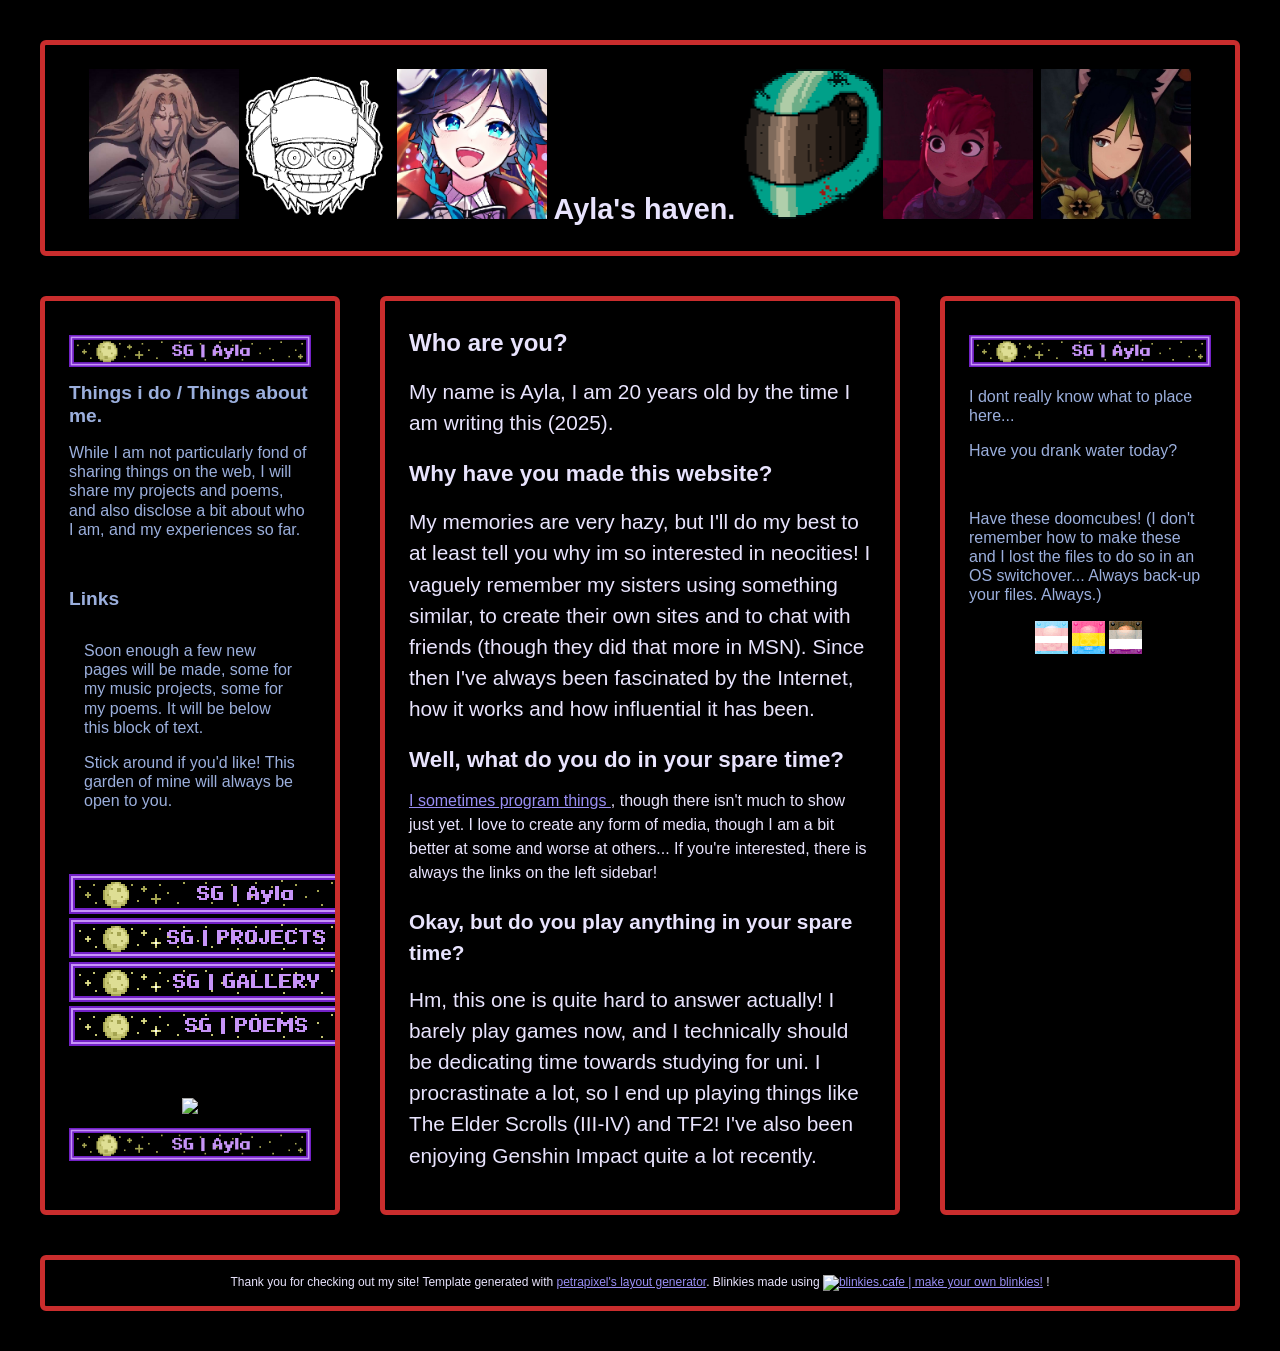
==== commit 8d0306c1: "update gallery" ====
--- a/bio.html
+++ b/bio.html
@@ -119,8 +119,7 @@
                             below this block of text.
                         </p>
                         <p>
-                            Stick around if you'd like! The realm of Obsidian
-                            Roses will always be open to you.
+                            Stick around if you'd like! This garden of mine will always be open to you.
                         </p>
                     </blockquote>
                 </div>
